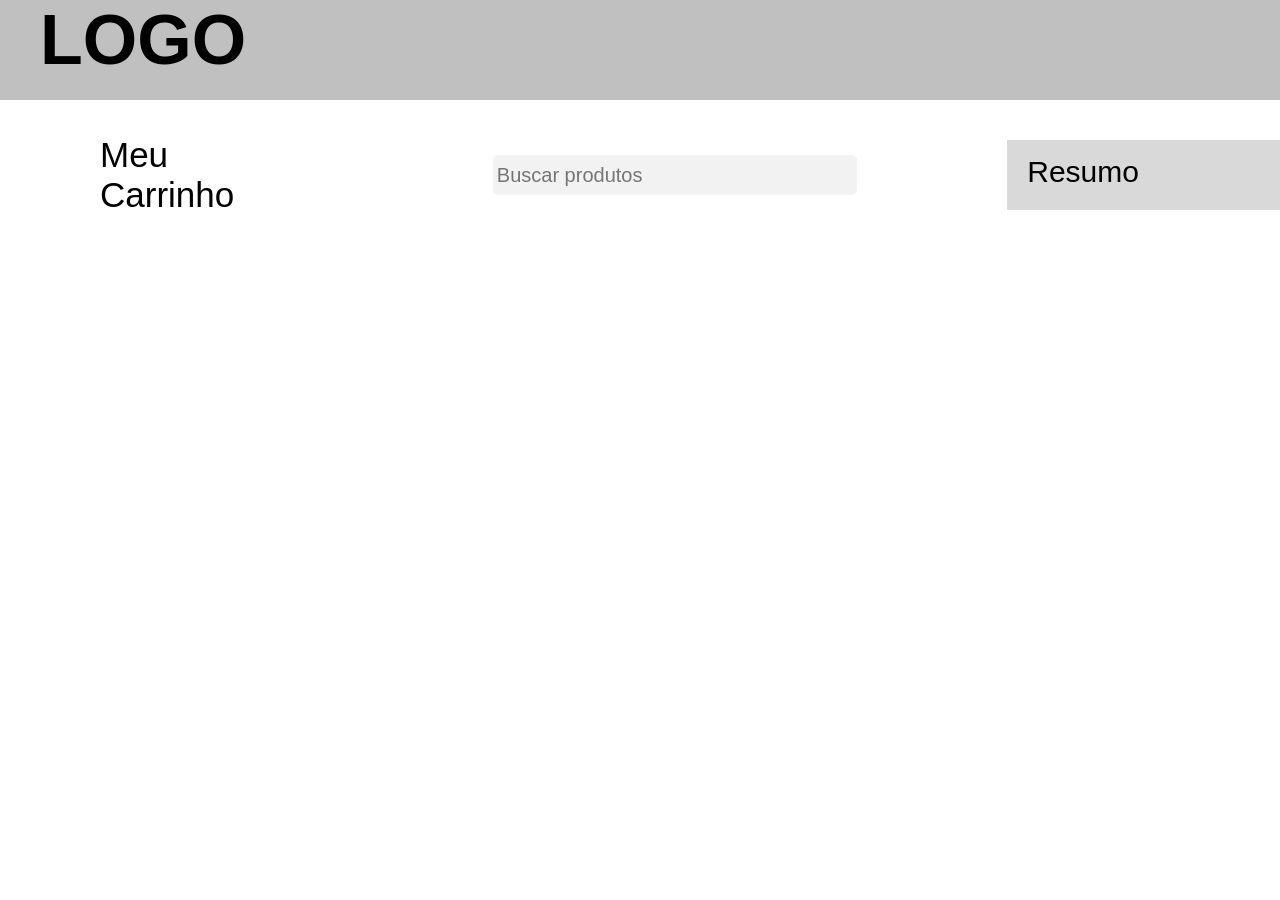
==== carrinho.html @ 29e31c15 "adicionei mais algumas páginas, ainda estão incompletas" ====
<!DOCTYPE html>
<html lang="pt-br">
<head>
    <meta charset="UTF-8">
    <meta name="viewport" content="width=device-width, initial-scale=1.0">
    <title>Tela do Carrinho</title>
    <link rel="stylesheet" href="css/carrinho.css">
</head>
<body>
    <div class="rodape">
        <h1 class="logo">LOGO</h1>
    </div>
    <div class="cabecario">
        <p>Meu Carrinho</p>
        <input type="search" placeholder="Buscar produtos" class="busca">
        <div class="ret-superior">
            <p class="texto-ret-superior">Resumo</p>
        </div>
    </div>
</body>
</html>
---- css/carrinho.css ----
body{
  background-color: #FFFFFF;
  font-family: 'Segoe UI', Tahoma, Geneva, Verdana, sans-serif;
  margin: 0;
  padding: 0;
  width: 100%;
  height: 100vh;
}
.rodape {
  width: 1536px;
  height: 100px;
  background-color: #C0C0C0;
  margin-top: 0px;
  margin-left: 0px;
  font-family: 'Segoe UI', Tahoma, Geneva, Verdana, sans-serif;
  display: flex;
  gap: 0px;
}
.logo{
  font-size:70px;
  margin-top: 0px;
  margin-left: 40px;
}
.cabecario{
  display: flex;
  gap: 200px;
  margin-top: 0px;
  margin-left: 100px;
  font-size: 35px;
  align-items: center;
}
.busca{
  width: 400px;
  height: 40px;
  padding: 0px 4px;
  background-color: #f2f2f2;
  border: none;
  border-radius: 5px;
  font-size: 20px;
  color: #333;
  margin-top: 0px;
  margin-left: 0px;
  display: flex;
}
.ret-superior{
  background-color: #d9d9d9;
  width: 300px;
  height: 70px;
  margin-left: -50px;
  margin-top: 0px;
}
.texto-ret-superior{
  padding: 0px 0px;
  font-size: 30px;
  margin-left: 20px;
  margin-top: 15px;
}
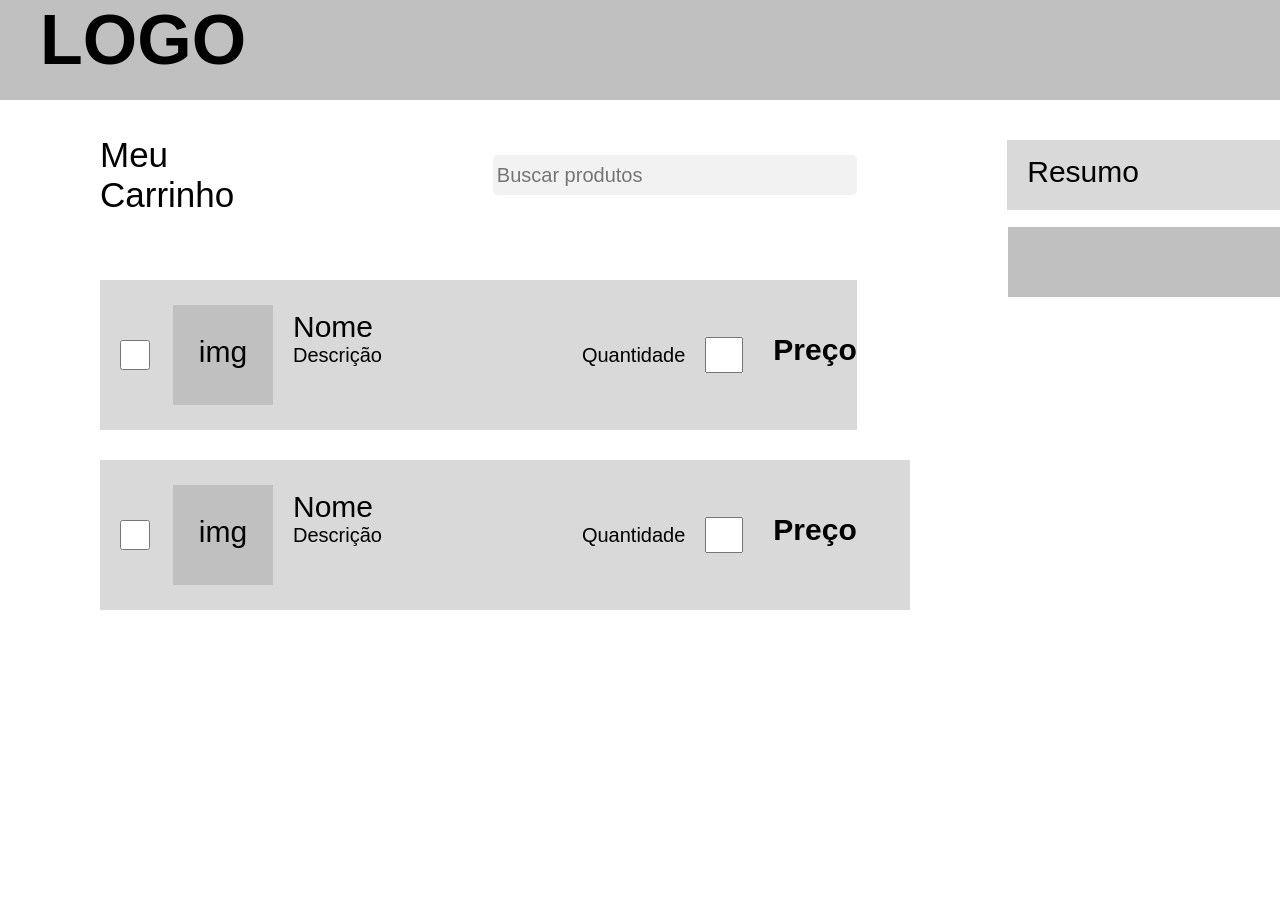
==== commit 55a9e77d: "atualização carrinho" ====
--- a/carrinho.html
+++ b/carrinho.html
@@ -17,5 +17,42 @@
             <p class="texto-ret-superior">Resumo</p>
         </div>
     </div>
+    <div class="produtos">
+        <div class="caixa-produto">
+            <input type="checkbox" class="selecao">
+            <div class="img-produto">
+                <p>img</p>
+            </div>
+            <div class="informacoes-produto">
+                <p>Nome</p>
+                <p class="desc">Descrição</p>
+            </div>
+            <div class="quantidade">
+                <p class>Quantidade</p>
+                <input type="number" class="qtd">
+            </div>
+            <p class="preco"><strong>Preço</strong></p>
+        </div>
+        <div class="ret-inferior">
+            
+        </div>
+    </div>
+    <div class="produtos">
+        <div class="caixa-produto">
+            <input type="checkbox" class="selecao">
+            <div class="img-produto">
+                <p>img</p>
+            </div>
+            <div class="informacoes-produto">
+                <p>Nome</p>
+                <p class="desc">Descrição</p>
+            </div>
+            <div class="quantidade">
+                <p class>Quantidade</p>
+                <input type="number" class="qtd">
+            </div>
+            <p class="preco"><strong>Preço</strong></p>
+        </div>
+    </div>
 </body>
 </html>
--- a/css/carrinho.css
+++ b/css/carrinho.css
@@ -54,4 +54,69 @@
   font-size: 30px;
   margin-left: 20px;
   margin-top: 15px;
+}
+.produtos{
+  display: flex;
+  gap: 200px;
+  margin-top: 0px;
+  margin-left: 100px;
+  font-size: 35px;
+  align-items: center;
+}
+.caixa-produto{
+  background-color: #d9d9d9;
+  width: 810px;
+  height: 150px;
+  margin-left: 0px;
+  margin-top: 30px;
+  display: flex;
+  gap: 0px;
+}
+.selecao{
+  margin-left: 20px;
+  width: 30px;
+}
+.img-produto{
+  background-color: #C0C0C0;
+  width: 100px;
+  height: 100px;
+  margin-left: 20px;
+  margin-top: 25px;
+  text-align: center;
+  font-size: 30px;
+}
+.informacoes-produto{
+  margin-left: 20px;
+  font-family: 'Segoe UI', Tahoma, Geneva, Verdana, sans-serif;
+  font-size: 30px;
+  .desc{
+    margin-top: -30px;
+    font-size: 20px;
+  }
+}
+.quantidade{
+  font-size: 20px;
+  display: flex;
+  gap: 20px;
+  align-items: center;
+  margin-top: 0px;
+  margin-left: 200px;
+}
+.qtd{
+  width: 30px;
+  height: 30px;
+}
+.preco{
+  margin-left: 30px;
+  margin-top: 20px;
+  font-size: 30px;
+  display: flex;
+  align-items: center;
+}
+.ret-inferior{
+  background-color: #C0C0C0;
+  width: 300px;
+  height: 70px;
+  margin-left: -49px;
+  margin-top: -157px;
 }
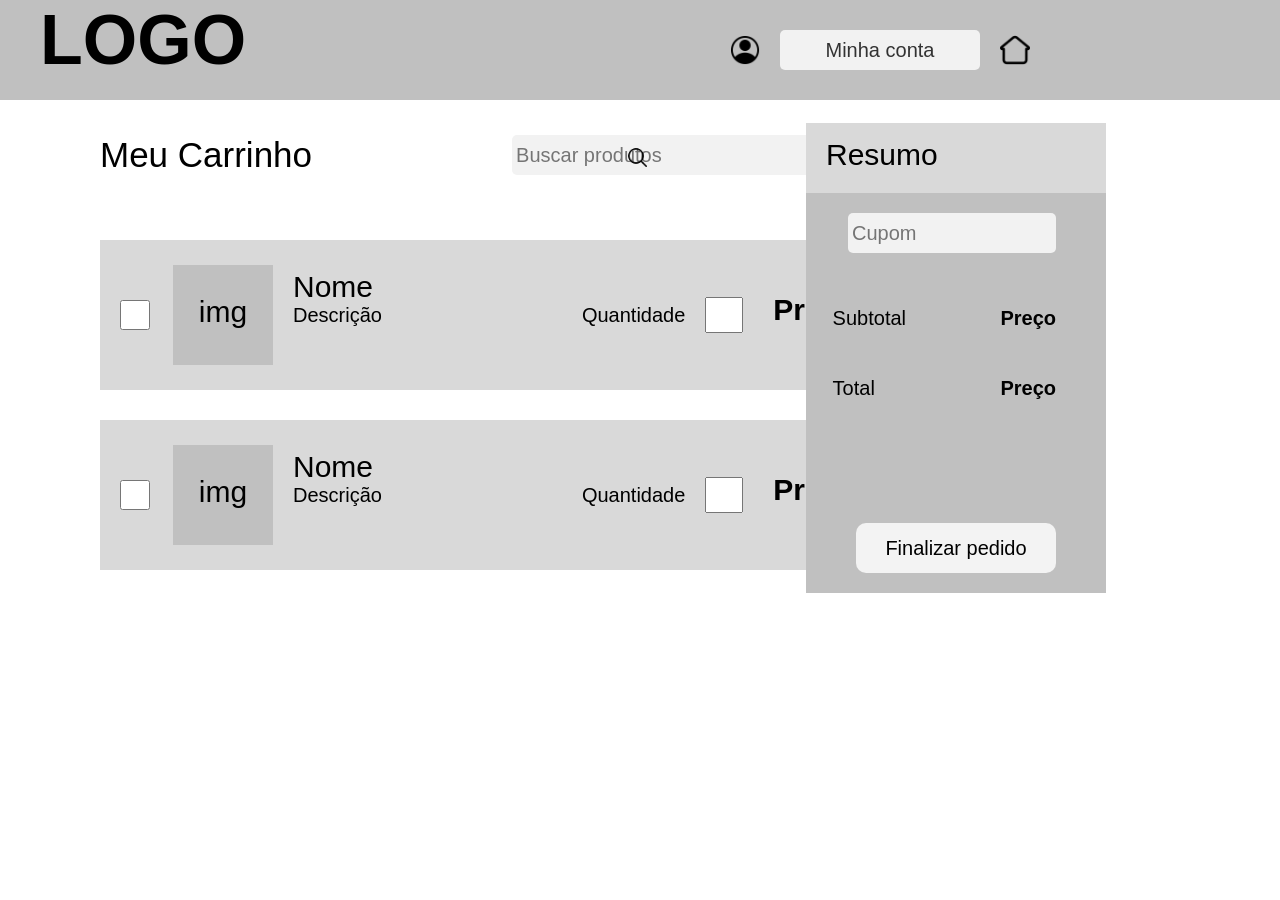
==== commit 94fe8f2a: "quase concluído" ====
--- a/carrinho.html
+++ b/carrinho.html
@@ -9,10 +9,14 @@
 <body>
     <div class="rodape">
         <h1 class="logo">LOGO</h1>
+        <img src="img/perfil.png" alt="foto-perfil.png" class="foto-perfil-icone">
+        <input type="button" value="Minha conta" class="minha-conta">
+        <img src="img/casa.png" alt="casa.png" class="tela-inicial-icone">
     </div>
     <div class="cabecario">
         <p>Meu Carrinho</p>
         <input type="search" placeholder="Buscar produtos" class="busca">
+        <img src="img/lupa.png" alt="lupa.png" class="lupa-icone">
         <div class="ret-superior">
             <p class="texto-ret-superior">Resumo</p>
         </div>
@@ -34,7 +38,16 @@
             <p class="preco"><strong>Preço</strong></p>
         </div>
         <div class="ret-inferior">
-            
+            <input type="text" placeholder="Cupom" class="cupom">
+            <div class="subtotal-total">
+                <p>Subtotal</p>
+                <p>Total</p>
+            </div>
+            <div class="subtotal-total-preco">
+                <p><strong>Preço</strong></p>
+                <p><strong>Preço</strong></p>
+            </div>
+            <input type="button" value="Finalizar pedido" class="botao">
         </div>
     </div>
     <div class="produtos">
--- a/css/carrinho.css
+++ b/css/carrinho.css
@@ -42,12 +42,48 @@
   margin-left: 0px;
   display: flex;
 }
+.lupa-icone{
+  width: 25px;
+  height: 25px;
+  position: absolute;
+  top: 145px;
+  right: 630px;
+}
+.foto-perfil-icone{
+  width: 30px;
+  height: 30px;
+  position: absolute;
+  top: 35px;
+  right: 520px;
+}
+.minha-conta{
+  width: 200px;
+  height: 40px;
+  padding: 0px 25px;
+  background-color: #f2f2f2; 
+  border: none;
+  border-radius: 5px;
+  font-size: 20px;
+  color: #333;
+  outline: none;
+  position: absolute;
+  top: 30px;
+  right: 300px;
+}
+.tela-inicial-icone{
+  width: 30px;
+  height: 30px;
+  position: absolute;
+  top: 35px;
+  right: 250px;
+}
 .ret-superior{
   background-color: #d9d9d9;
   width: 300px;
   height: 70px;
-  margin-left: -50px;
-  margin-top: 0px;
+  position: absolute;
+  top: 123px;
+  right: 174px;
 }
 .texto-ret-superior{
   padding: 0px 0px;
@@ -116,7 +152,49 @@
 .ret-inferior{
   background-color: #C0C0C0;
   width: 300px;
-  height: 70px;
-  margin-left: -49px;
-  margin-top: -157px;
+  height: 400px;
+  position: absolute;
+  top: 193px;
+  right: 174px;
+}
+.subtotal-total{
+  line-height: 50px;
+  font-size: 20px;
+  position: absolute;
+  top: 80px;
+  right: 200px;
+}
+.cupom{
+  width: 200px;
+  height: 40px;
+  padding: 0px 4px;
+  background-color: #f2f2f2;
+  border: none;
+  border-radius: 5px;
+  font-size: 20px;
+  color: #333;
+  position: absolute;
+  top: 20px;
+  right: 50px;
+}
+.botao{
+  width: 200px;
+  height: 50px;
+  padding: 0px 25px;
+  background-color: #F3F3F3; 
+  border: none;
+  border-radius: 10px;
+  font-size: 20px;
+  color: #000000;
+  outline: none;
+  position: absolute;
+  top: 330px;
+  right: 50px;
+}
+.subtotal-total-preco{
+  line-height: 50px;
+  font-size: 20px;
+  position: absolute;
+  top: 80px;
+  right: 50px;
 }
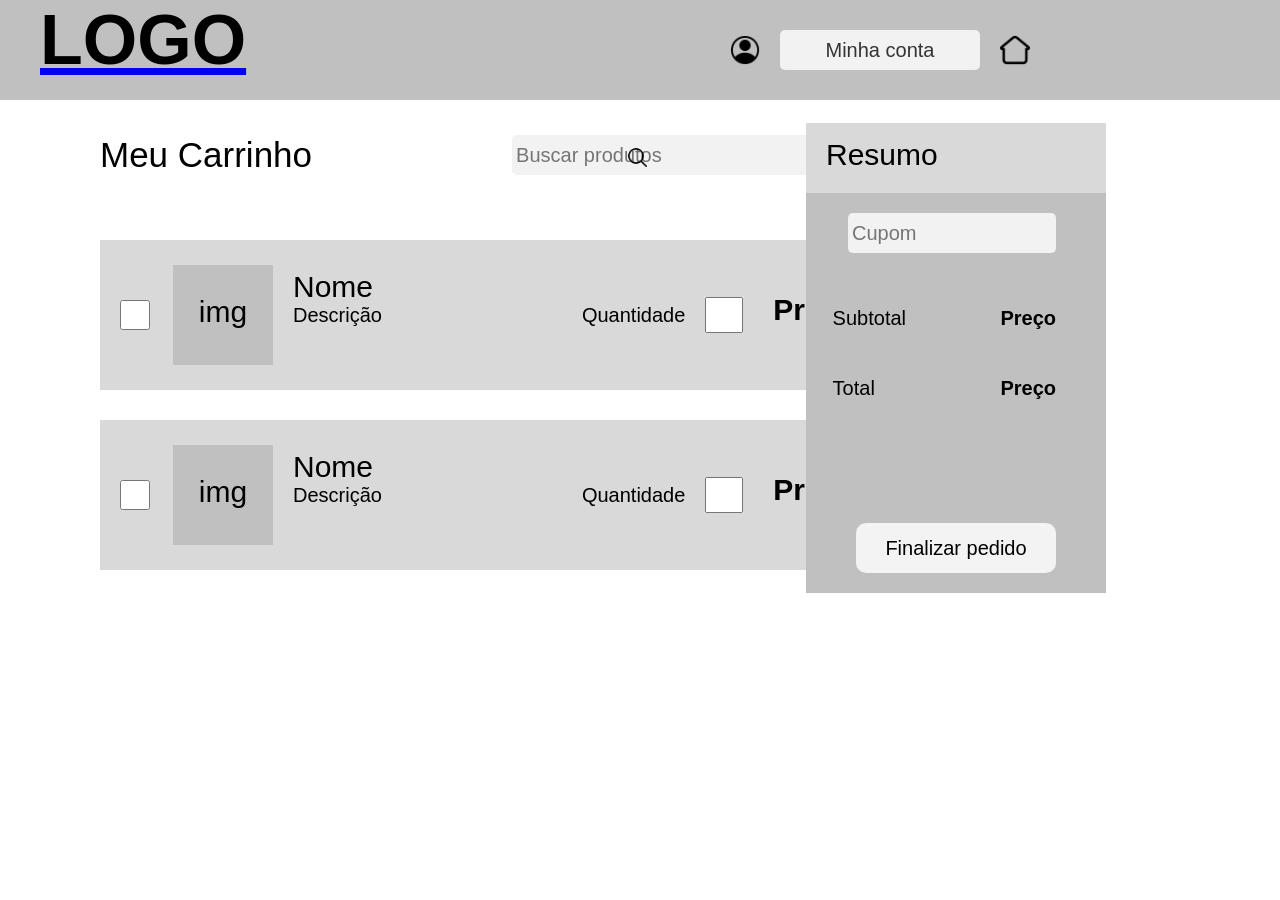
==== commit 7453cf60: "completo" ====
--- a/carrinho.html
+++ b/carrinho.html
@@ -8,10 +8,10 @@
 </head>
 <body>
     <div class="rodape">
-        <h1 class="logo">LOGO</h1>
+        <a href="inicio.html"><h1 class="logo">LOGO</h1></a>
         <img src="img/perfil.png" alt="foto-perfil.png" class="foto-perfil-icone">
         <input type="button" value="Minha conta" class="minha-conta">
-        <img src="img/casa.png" alt="casa.png" class="tela-inicial-icone">
+        <a href="inicio.html"><img src="img/casa.png" alt="casa.png" class="tela-inicial-icone"></a>
     </div>
     <div class="cabecario">
         <p>Meu Carrinho</p>
--- a/css/carrinho.css
+++ b/css/carrinho.css
@@ -17,9 +17,11 @@
   gap: 0px;
 }
 .logo{
+  color: #000000;
   font-size:70px;
   margin-top: 0px;
   margin-left: 40px;
+  cursor: pointer;
 }
 .cabecario{
   display: flex;
@@ -48,6 +50,7 @@
   position: absolute;
   top: 145px;
   right: 630px;
+  cursor: pointer;
 }
 .foto-perfil-icone{
   width: 30px;
@@ -55,6 +58,7 @@
   position: absolute;
   top: 35px;
   right: 520px;
+  cursor: pointer;
 }
 .minha-conta{
   width: 200px;
@@ -69,6 +73,10 @@
   position: absolute;
   top: 30px;
   right: 300px;
+  cursor: pointer;
+}
+.minha-conta:active{
+  opacity: 0.5;
 }
 .tela-inicial-icone{
   width: 30px;
@@ -76,6 +84,7 @@
   position: absolute;
   top: 35px;
   right: 250px;
+  cursor: pointer;
 }
 .ret-superior{
   background-color: #d9d9d9;
@@ -111,6 +120,7 @@
 .selecao{
   margin-left: 20px;
   width: 30px;
+  cursor: pointer;
 }
 .img-produto{
   background-color: #C0C0C0;
@@ -120,6 +130,7 @@
   margin-top: 25px;
   text-align: center;
   font-size: 30px;
+  cursor: pointer;
 }
 .informacoes-produto{
   margin-left: 20px;
@@ -190,6 +201,10 @@
   position: absolute;
   top: 330px;
   right: 50px;
+  cursor: pointer;
+}
+.botao:active{
+  opacity: 0.5;
 }
 .subtotal-total-preco{
   line-height: 50px;
